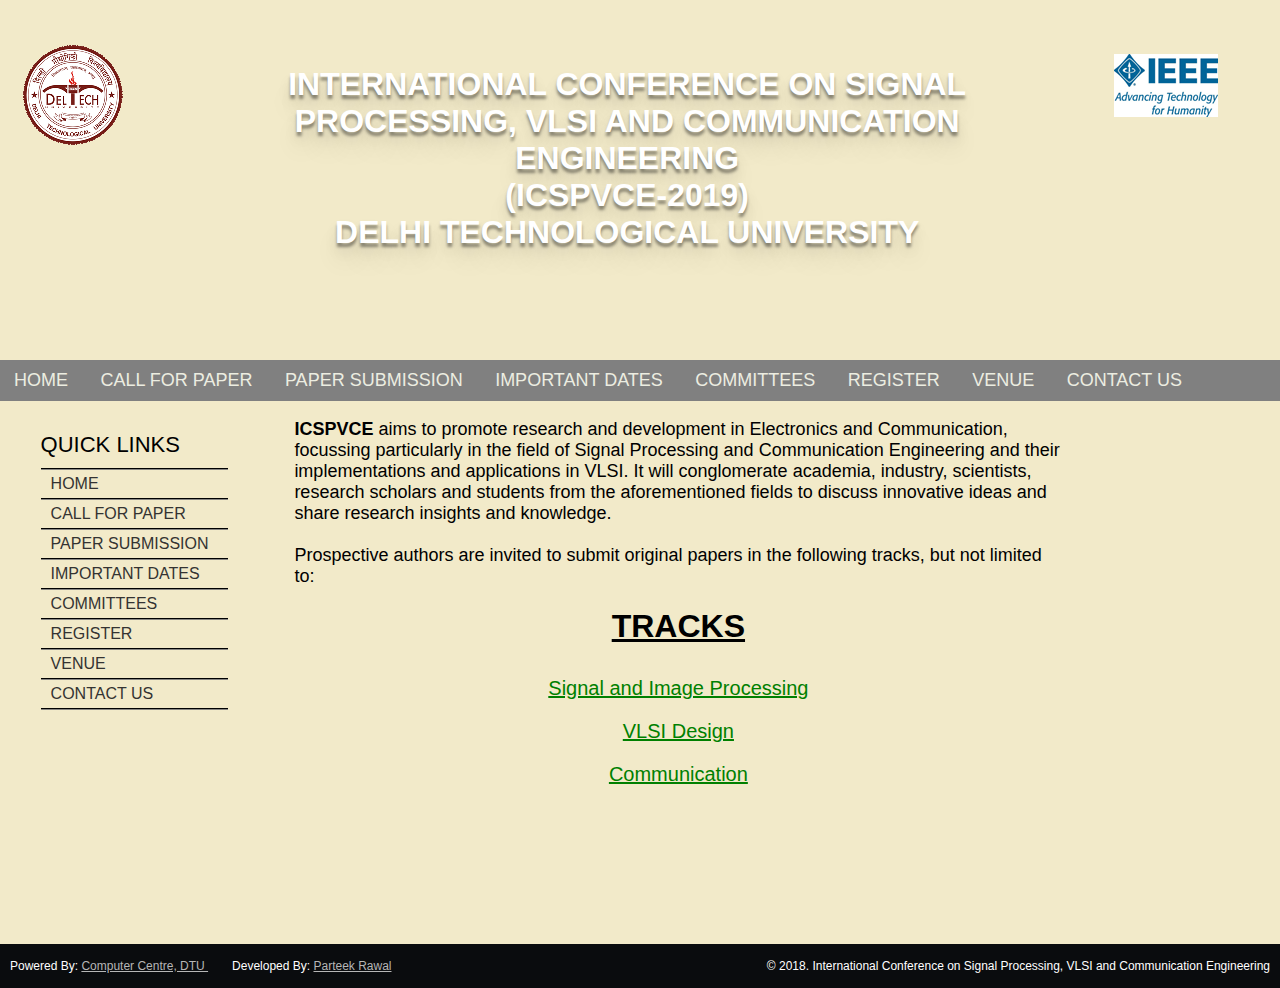
==== aor.html @ 35fae13a "Update aor.html" ====
<html>
<head>
    <title>ICSPVCE-2019</title>
    <meta name="description" content="This is the official website of ICSPVCE-2019">
    <meta name="keywords" content="ICSPVCE, ICSPVCE-2016, ICSPVCE-2019, ICIP, ICIP 2015, ICIP 2014, Indian International Conference on Information Processing, International Conference on Information Processing">
    <link href="css/style.css" rel="stylesheet" type="text/css">
        <!-- Latest compiled and minified CSS -->
    <!-- <link rel="stylesheet" href="https://maxcdn.bootstrapcdn.com/bootstrap/3.3.7/css/bootstrap.min.css"> -->

    <!-- jQuery library -->
    <!-- <script src="https://ajax.googleapis.com/ajax/libs/jquery/3.3.1/jquery.min.js"></script>
 -->
    <!-- Latest compiled JavaScript -->
    <!-- <script src="https://maxcdn.bootstrapcdn.com/bootstrap/3.3.7/js/bootstrap.min.js"></script> -->
</head>
<body>
    <ul class="slideshow">
        <li>
        <li>
        <li>
        <li>
        <li>
    </ul>
     <div class="banner">
        <div class="logodtu">
            <img src="images/dtulogoo.png">
        </div>
        <div class= "logoieee">
            <img src="images/ieeedelhilogo.png">
        </div>
        <div class="heading">
            
            <div id="heading">
                <h1 align="center">International Conference on Signal Processing, VLSI and Communication Engineering <br> (ICSPVCE-2019)<br>
    <!--
                <br>
                <br>
    -->
                <span align="center">DELHI TECHNOLOGICAL UNIVERSITY</span></h1>
    <!--                <h2 align="center">IEEE CONFERENCE NO. 37817</h2>-->
            </div>
        </div>
    </div>      
    <div class="page-in">
        <div class="navbar">
            <ul>
                <li><a href="index.html">HOME</a></li>
                <li><a href="aor.html">CALL FOR PAPER</a></li>
                <li><a href="apply.html">PAPER SUBMISSION</a></li>
                <li><a href="schedule.html">IMPORTANT DATES</a></li>
                <li><a href="committee.html">COMMITTEES</a></li>
                <li><a href="register.html">REGISTER</a></li>
                <li><a href="venue.html">VENUE</a></li> 
                <li><a href="help.html">CONTACT US</a></li>
            </ul>
        </div>    
        <div class= "container">
            <div class="quicklinks">
                <ul>
                    <li><h3>QUICK LINKS</h3></li>
                    <li><a href="index.html">HOME</a></li>
                    <li><a href="aor.html">CALL FOR PAPER</a></li>
                    <li><a href="apply.html">PAPER SUBMISSION</a></li>
                    <li><a href="schedule.html">IMPORTANT DATES</a></li>
                    <li><a href="committee.html">COMMITTEES</a></li>
                    <li><a href="register.html">REGISTER</a></li>
                    <li><a href="venue.html">VENUE</a></li>
                    
                    <li><a href="help.html">CONTACT US</a></li>
                </ul>
            </div>
            <div class="content">
                 <p style="font-size:18px"><b>ICSPVCE</b> aims to promote research and development in Electronics and Communication, focussing particularly in the field of Signal Processing and Communication Engineering and their implementations and applications in VLSI. It will conglomerate academia, industry, scientists, research scholars and students from the aforementioned fields to discuss innovative ideas and share research insights and knowledge.
                        <br>
                        <br>
                            Prospective authors are invited to submit original papers in the following tracks, but not limited to:

                        </p> <h1 align="center"><span><u>TRACKS</u></span></h2>
                        
                            <h2 align = "left">
                                <button aria-expanded="false" style = "float: left ">
                                    <u>Signal and Image Processing</u>
                                </button>
                            </h2>
                            <div hidden>
                                <ul class="list1">
                                    <li>Image acquisition and Medical Image processing</li><li>3-D and Surface Reconstruction</li>
                                    <li>3D and Stereo Imaging Application and Others</li><li>Applications (Biomedical, Bioinformatics, Genomic, Seismic, Radar, Sonar, Remote Sensing, Positioning, etc.)</li><li>Audio/Speech Processing and Coding</li><li>Content-based Image retrieval</li><li>Detection and Estimation of Signal Parameters</li><li>Digital and Mobile Signal Processing</li><li>Face Recognition</li><li>Image acquisition and Medical Image processing</li><li>Image coding and compression</li><li>Image segmentation</li><li>Motion Detection</li><li>Nonlinear Signals and Systems</li><li>Pattern Recognition and Analysis</li><li>Signal Identification</li><li>Signal Reconstruction</li><li>Spectral Analysis</li><li>Statistical and Optical Signal Processing</li><li>Time-Frequency Signal Analysis</li><li> Image-Based Modeling</li><li>Image and Video Retrieval</li><li>Internet Signal Processing</li><li>Knowledge Representation and High-Level Vision</li><li>Medical Image Analysis</li><li>Multidimensional Signal Processing</li><li>Multiple Filtering and Filter Banks</li><li>Object Detection, Recognition and Categorization</li><li>Pattern Recognition in New Modalities</li>
                                </ul><br>
                            </div>
                            <br>
                            <h2 align = "left">
                               
                                <button aria-expanded="false" style = "float: left">
                                   <u>VLSI Design</u>
                                </button>
                            </h2>
                                <div hidden>
                                    <ul class="list1">
                                    <li>System-Level Design Methodologies</li><li>Processor And Memory Design</li><li>On-Chip Communication Architectures </li><li>Networks-On-Chip, Performance Analysis</li><li>Logic And Physical Synthesis</li><li>Place And Route</li><li>Clock Tree Design</li><li>Physical Verification</li><li>Timing And Signal Integrity</li><li>Design Challenges For Advanced Technology Nodes</li><li>Design Of Analog, Mixed-Signal, And RF IP</li><li>Analog – Mixed Signal circuit</li><li>Low-Power Analog And RF Circuit</li><li>Deep Nanoscale CMOS Devices</li><li>Device Modeling And Simulation Design and Testing</li>
                                    </ul>
                                </div>        
                            <br>
                            <h2 align = "left">
                                
                                <button aria-expanded="false" style = "float: left ; margin-bottom: 20px;">

                                  <u>Communication</u>
                                </button>
                            </h2>
                                <div hidden>
                                <ul class="list1">
                                    <li>Space-Time, MIMO and Adaptive AntennasEvolutionary Algorithm</li><li>OFDM, CDMA and Spread Spectrum</li><li>Modulation, Coding and Diversity</li><li>Signal Processing for Wireless Communications</li><li>B3G/4G Systems, WiMAX, WLAN and WPAN</li><li>Channel Model and Characterization</li><li>Multi-Hop and Cooperative Communications</li><li>Interference Cancellation and MUD</li><li>Radio Resource Management and Allocation</li><li>Cognitive Radio and Software Defined Radio</li><li>Satellite and Space Communications</li><li>Multimedia Communications</li><li>Multiple Access Techniques</li><li>Optical Communications</li>
                                </ul>
                            </div>
            </div>
        </div>
        <div class="footer">
            <div class="credit">Powered By: <a href="http://www.dtu.ac.in/Web/Facilities/ComputerCentre/about/">Computer Centre, DTU </a> &emsp;&emsp;Developed By: <a href="https://github.com/prateekrawal"> Parteek Rawal </a></div>
            <div class="copyright">&copy; 2018. International Conference on Signal Processing, VLSI and Communication Engineering</div>
        </div>
    </div>   
            </div>
        </div>
    </body>
</html>


<!-- <html>

<head>
    <title>ICSPVCE-2019</title>
    <meta name="description" content="This is the official website of ICSPVCE-2019">
    <meta name="keywords" content="ICSPVCE, ICSPVCE-2016, ICSPVCE-2019, ICIP, ICIP 2015, ICIP 2014, Indian International Conference on Information Processing, International Conference on Information Processing">
    <link href="css/style.css" rel="stylesheet" type="text/css">
</head>
<body>
    <ul class="slideshow">
        <li>
        <li>
        <li>
        <li>
        <li>
    </ul>
    <div class="page-in">
        <div class="page">
            <div class="heading">
                <h1 align="center">International Conference on Signal Processing, VLSI and Communication Engineering <br> (ICSPVCE-2019)   </h1>
                <h1 align="center">DELHI TECHNOLOGICAL UNIVERSITY</h1><br>
<        <h2 align="center">IEEE CONFERENCE NO. 37817</h2>
            </div>
            <div class="header-bottom"></div>
            <div class="topmenu">
                <ul>
                    <li style="background: transparent none repeat scroll 0% 50%; -moz-background-clip: initial; -moz-background-origin: initial; -moz-background-inline-policy: initial;"><a href="index.html"><span>HOME</span></a></li>  <!--<li><a href="venue.html"><span>Venue</span></a></li>
                    <li><a href="aor.html"><span>CALL FOR PAPER</span></a></li>
                    <li><a href="apply.html"><span>PAPER SUBMISSION</span></a></li>
                    <li><a href="schedule.html"><span>IMPORTANT DATES</span></a></li> <li><a href="committee.html"><span>COMMITTEES</span></a></li>
                    <li><a href="register.html"><span>REGISTER</span></a></li>
                    <li><a href="venue.html"><span>VENUE</span></a></li> 
                </ul>
            </div>
                <div class="content"><marquee><h3 style="color:red">Deadline for full paper submission has been extended upto 30th April 2016.</h3></marquee>--<br><br>
                    <div class="content-left">
                        <p style="font-size:18px"><b>ICSPVCE</b> aims to promote research and development in Electronics and Communication, focussing particularly in the field of Signal Processing and Communication Engineering and their implementations and applications in VLSI. It will conglomerate academia, industry, scientists, research scholars and students from the aforementioned fields to discuss innovative ideas and share research insights and knowledge.
                        <br>
                        <br>
                            Prospective authors are invited to submit original papers in the following tracks, but not limited to:

                        </p> <-<h1 align="center"><span><u>AREAS OF RESEARCH</u></span></h2><br>--
                        
                            <h2 align = "left">
                                <u>Signal and Image Processing</u>
                                <button aria-expanded="false" style = "float: right">

                                  <svg width="20" height="10" viewBox="-2.5 -5 75 60" preserveAspectRatio="none">
                                  <path d="M0,0 l35,50 l35,-50" fill="none" stroke="black" stroke-linecap="round" stroke-width="5" />
                                </svg>
                                </button>
                            </h2>
                            <div hidden>
                                <ul class="list1">
                                    <li>Image acquisition and Medical Image processing</li><li>3-D and Surface Reconstruction</li>
                                    <li>3D and Stereo Imaging Application and Others</li><li>Applications (Biomedical, Bioinformatics, Genomic, Seismic, Radar, Sonar, Remote Sensing, Positioning, etc.)</li><li>Audio/Speech Processing and Coding</li><li>Content-based Image retrieval</li><li>Detection and Estimation of Signal Parameters</li><li>Digital and Mobile Signal Processing</li><li>Face Recognition</li><li>Image acquisition and Medical Image processing</li><li>Image coding and compression</li><li>Image segmentation</li><li>Motion Detection</li><li>Nonlinear Signals and Systems</li><li>Pattern Recognition and Analysis</li><li>Signal Identification</li><li>Signal Reconstruction</li><li>Spectral Analysis</li><li>Statistical and Optical Signal Processing</li><li>Time-Frequency Signal Analysis</li><li> Image-Based Modeling</li><li>Image and Video Retrieval</li><li>Internet Signal Processing</li><li>Knowledge Representation and High-Level Vision</li><li>Medical Image Analysis</li><li>Multidimensional Signal Processing</li><li>Multiple Filtering and Filter Banks</li><li>Object Detection, Recognition and Categorization</li><li>Pattern Recognition in New Modalities</li>
                                </ul><br>
                            </div>
                            <br>
                            <h2 align = "left">
                                <u>VLSI Design</u>
                                <button aria-expanded="false" style = "float: right">
                                  <svg width="20" height="10" viewBox="-2.5 -5 75 60" preserveAspectRatio="none">
                                  <path d="M0,0 l35,50 l35,-50" fill="none" stroke="black" stroke-linecap="round" stroke-width="5" />
                                </svg> 
                                </button>
                            </h2>
                                <div hidden>
                                    <ul class="list1">
        <!-- Mirrored from dtu.ac.in/iicip-2016/aor.html by HTTrack Website Copier/3.x [XR&CO'2014], Thu, 08 Feb 2019 04:27:33 GMT --
                                    <li>System-Level Design Methodologies</li><li>Processor And Memory Design</li><li>On-Chip Communication Architectures </li><li>Networks-On-Chip, Performance Analysis</li><li>Logic And Physical Synthesis</li><li>Place And Route</li><li>Clock Tree Design</li><li>Physical Verification</li><li>Timing And Signal Integrity</li><li>Design Challenges For Advanced Technology Nodes</li><li>Design Of Analog, Mixed-Signal, And RF IP</li><li>Analog – Mixed Signal circuit</li><li>Low-Power Analog And RF Circuit</li><li>Memory Design, Circuit</li><li>Deep Nanoscale CMOS Devices</li><li>Device Modeling And Simulation</li><li>Design and Testing</li>
                                    </ul>
                                </div>        
                            <br>
                            <h2 align = "left">
                                <u>Communication</u>
                                <button aria-expanded="false" style = "float: right">

                                  <svg width="20" height="10" viewBox="-2.5 -5 75 60" preserveAspectRatio="none">
                                  <path d="M0,0 l35,50 l35,-50" fill="none" stroke="black" stroke-linecap="round" stroke-width="5" />
                                </svg>
                                </button>
                            </h2>
                                <div hidden>
                                <ul class="list1">
                                    <li>Space-Time, MIMO and Adaptive AntennasEvolutionary Algorithm</li><li>OFDM, CDMA and Spread Spectrum</li><li>Modulation, Coding and Diversity</li><li>Signal Processing for Wireless Communications</li><li>B3G/4G Systems, WiMAX, WLAN and WPAN</li><li>Channel Model and Characterization</li><li>Multi-Hop and Cooperative Communications</li><li>Interference Cancellation and MUD</li><li>Radio Resource Management and Allocation</li><li>Cognitive Radio and Software Defined Radio</li><li>Satellite and Space Communications</li><li>Multimedia Communications</li><li>Multiple Access Techniques</li><li>Optical Communications</li>
                                </ul>
                            </div>
                    </div>
                    <div class="content-right">
                    <br>
                    <h1 align="center">Venue</h1>
                    <p align="center"><img src="images/dtu.jpg"></p>
                    <p align="center"><b>Delhi Technological University</b><br><b>Shahbad Daulatpur,Bawana Road,Delhi-110042</b></p><br>
                    <h1 align="center">Technical Sponsor</h1>
                    <p align="center"><img src="images/ieee.png"></p>
                    <p align="center"><b>IEEE Delhi Section</b><br><b>SUBJECT TO APPROVAL</b></p>
                </div>                
                <div class="footer">
                    <ul>
                        <li style="border-left: none">
                            <a href="index.html">Home</a>
                        </li>
                        <li>
                            <a href="schedule.html">Important Dates</a>
                        </li>
                        <li>
                            <a href="organize.html">Organizing Entity</a>
                        </li>
                        <li><a href="help.html">Help</a>
                        </li>
                    </ul>
                </div>
            </div>
        </div>
    </div>
    </body>
</html> -->
    
<script>
    (function() {
  const headings = document.querySelectorAll('h2');
  
  Array.prototype.forEach.call(headings, h => {
    let btn = h.querySelector('button');
    let target = h.nextElementSibling;
    
    btn.onclick = () => {
      let expanded = btn.getAttribute('aria-expanded') === 'true';
      
      btn.setAttribute('aria-expanded', !expanded);
      target.hidden = expanded;  
    }
  });
})()
</script>
---- css/style.css ----
/*body {
	font-family: Arial, sans-serif;
	font-size: 12px;
	color: #545454;
	margin: 0px;
}*/
 
table
{
	margin-top: 5%;
}
table.greyGridTable {
  border: 2px solid #FFFFFF;
  width: 100%;
  text-align: center;
  border-collapse: collapse;
  
}
table.greyGridTable td, table.greyGridTable th {
  font-size: 100%;
  border: 1px solid #FFFFFF;
  padding: 3px 4px;
}
table.greyGridTable tbody td {
 font-size: 13px;
}
table.greyGridTable td:nth-child(even) {
  background: #EBEBEB;
}
table.greyGridTable thead {
  background: #FFFFFF;
  border-bottom: 4px solid #333333;
}
table.greyGridTable thead th {
  font-size: 125%;
  font-weight: bold;
  color: #333333;
  text-align: center;
  border-left: 2px solid #333333;
}
table.greyGridTable thead th:first-child {
  border-left: none;
}

table.greyGridTable tfoot {
  font-size: 14px;
  font-weight: bold;
  color: #333333;
  border-top: 4px solid #333333;
}
table.greyGridTable tfoot td {
  font-size: 14px;
}

body{
	margin:0px;
	background-color: #f2eac9;
	font-family:"Helvetica", Helvetica, sans-serif;
}

.logodtu
{
	display: block;
	position: absolute;
	top :5%;
	left: 1.8%;
}
.logoieee
{
	display: block;
	position: absolute;
	top :6%;
	left: 87%;
}
.page-in .navbar ul
{
  margin: 0;
  width:100%;
  padding: 0;
  overflow: hidden;
  list-style-type: none;
  background-color:#808080;
  
  z-index: 1	
}
.page-in .navbar ul li
{
	float:center;
	display: inline-flex;
	margin:none;
	list-style: none;
	
}
.page-in .navbar ul li a:hover
{
	background-color: #5b5b5b;
	text-decoration: none;
}
.page-in .navbar ul li a
{
	display: block;
	font-size: 18px;
	font-weight: lighter;
	text-align: center;
	padding: 10px 14px;
	margin:0px 0px;
	color: #ecede1;
	font-family: "Helvetica", Helvetica, sans-serif;
	text-decoration: none;
}
.page-in {
	position: absolute;
	left:0%;
	top:40%;
	width: 100%;
}
.container
{
	display:inline-flex;
	width:100%;
	margin-bottom: 10%; 
}
.content
{
	margin-left: 4%;
	margin-right: 4%;
	float: left;
	text-align: left;
	width:60%;
}
.content .title {
	font-family: Arial, sans-serif;
	font-size: 24px;
	font-weight: normal;
	color: #000000;
	margin-bottom: 30px;
}
.title span {
	color: #33cc00;
}
.news
{
	float:left;
	width:17%;
	margin-top: 2%;
	padding-left: 2%;
	padding-right: 3%;

}
.news h3
{
	margin:0px 15px 10px 0px;
	font-weight: lighter;
	text-align: left;
	font-size: 22px;
}
.news ul
{
   margin:0px;
  padding: 0;
  overflow: hidden;
  list-style-type: none;
  font-weight: lighter;
  z-index: 1
}
.news ul li
{
	text-align: left;
	display:block;
	border-color: #343332;
	padding: 5px 10px 5px 10px;
	border-style:groove;
	color:#343332;
	border-width:0px 0px 2px 0px;
}
.quicklinks
{
	float:left;
	width: 17%;
	margin-top: 2%;
	padding-left:2%;

}
.quicklinks ul
{
  margin:5px 15px 0px 15px;
  padding: 0;
  overflow: hidden;
  list-style-type: none;
  font-weight: lighter;
  z-index: 1
}
.quicklinks ul li
{
	text-align: left;
	display:block;
	border-color: #343332;
	border-style:groove;
	border-width:0px 0px 2px 0px;
	

}
.quicklinks ul li h3
{
	margin:0px 15px 10px 0px;
	font-weight: lighter;
	text-align: left;
	font-size: 22px;
}
.quicklinks ul li a
{
	text-decoration: none;
	font-weight: lighter;
	text-align: left;

	display: block;
	color:#343332;
	padding: 5px 10px;
	
}
.quicklinks ul li a:hover
{
	color:white;
	background-color: #c9b376;
	border-radius: 12px 12px 12px 12px;
}


.heading {
	text-align: justify;
	
}
.heading h1, h2 {
	
	text-shadow: 0px 4px 3px rgba(0, 0, 0, 0.4),
			 0px 8px 13px rgba(0, 0, 0, 0.1),
			 0px 18px 23px rgba(0, 0, 0, 0.1);
}
.heading h1 {
	position: absolute;
	left:14%;
	top:5%;
	max-width: 70%;
	font-family: "Helvetica", Helvetica, sans-serif;
	color: #fff;
	margin-left: 00px;
	text-align: centre;
    text-transform: uppercase;
}
.heading h2 {
	font-family: "Times New Roman", Times, sans-serif;
	color: #fff;
	margin-left: 00px;
	margin-top:-10px;
	margin-bottom:4px;
}

.slideshow { 

  position: absolute;
  top:0;
  left: 0;
  width: 100%;	
  height: 40%;
  z-index: 0;
  list-style: none;
  padding: 0;
  margin: 0;
/*  padding: 20px;*/
    
}

.slideshow li { 

  width: 100%;
  height: 100%;
  position: absolute;
  top:0;
  margin: 0;
  padding: 0;
  left:0;
  background-position: 50% 20%;	
  background-size: cover;
  background-repeat: no-repeat;	
  float: left;
  opacity: 0;
  z-index: 0;
  animation: imageAnimation 50s linear infinite; 

}

.footer
{
	font-size: 12px;
	color: white;
	padding: 15px 10px;
	text-decoration:none;
	background-color: #0A0C0E;
	display: flex;
	justify-content: space-between;
}
.footer a
{
	color:#b6b6b6;
	text-decoration: underline;
}
.footer copyright
{
	float : right;
}
.footer credit
{
	float:left;
}


.slideshow li:nth-child(1) { 

  background-image: url(../images/oat.jpg) 

}

.slideshow li:nth-child(2) { 

  background-image: url(../images/hawaMahal.jpg);

  animation-delay: 10s; 

}

.slideshow li:nth-child(3) { 

  background-image: url(../images/indiaGate.jpg);

  animation-delay: 20s; 

}

.slideshow li:nth-child(4) { 

  background-image: url(../images/tajMahal.jpg);

  animation-delay: 30s; 

}

.slideshow li:nth-child(5) { 

  background-image: url(../images/lotusTemple.png);

  animation-delay: 40s; 

}
button
{
	width: 100%;
	float: left;
    font-size: 20px;
    display: block;
    background: inherit;
    border: none;
    color: green;
    padding: 10px 10px 10px 10px;
}



@keyframes imageAnimation { 

  0% { 

    opacity: 0; 

    animation-timing-function: ease-in;

  }

  10% {

    opacity: 1;

    animation-timing-function: ease-out;

  }

  20% {

    opacity: 1;

  }

  30% {

    opacity: 0;   

  }

}


@media only screen and (max-width: 768px)
{
	.slideshow
	{
		position: absolute;
  top:0;
  left: 0;
  width: 100%;	
  height: 30%;
  z-index: 0;
  list-style: none;
  padding: 0;
  margin: 0;

	}
	.slideshow li { 

  width: 100%;
  height: 100%;
  position: absolute;
  top:0;
  margin: 0;
  padding: 0;
  left:0;
  background-position: 50% 20%;	
  background-size: cover;
  background-repeat: no-repeat;	
  float: left;
  opacity: 0;
  z-index: 0;
  animation: imageAnimation 50s linear infinite; 

	}
	.page-in .navbar ul li a
	{
		display: block;
	font-size: 16px;
	font-weight: lighter;
	text-align: center;
	padding: 14px 10px;
	margin:0px 0px;
	color: #ecede1;
	font-family: "Helvetica", Helvetica, sans-serif;
	text-decoration: none;
	}	
	.page-in .navbar ul
	{
	  margin: 0;
	  width:100%;
	  padding: 0;
	  overflow: hidden;
	  list-style-type: none;
	  background-color:#808080;
	  
	  z-index: 1	
	}
.page-in .navbar ul li
{
	float:center;
	margin:none;
	list-style: none;
	
}
};










/*.topmenu {
	background-image: url(../images/topmenu.jpg);
	background-repeat: no-repeat;
	background-position: left top;
	width: 100%;
	height: 74px;
	float: left;
	position: relative;
}
.topmenu ul {
	display: block;
	justify-content: space-around;
	height: 74px;
	margin-left: 10px;
	list-style-type: none;
}
.topmenu ul li {
	height: 74px;
	float: left;
	padding-right: 0px;
	padding-left: 0px;
}
.topmenu ul li a {
	font-family: Arial, sans-serif;
	font-size: 17px;
	line-height: 74px;
	color: #e6e8fa;
	text-decoration: none;
	height: 74px;
	float: left;
	padding-left: 4px;
}
.topmenu ul li a span {
	display: block;
	height: 74px;
	float: left;
	padding-right: 20px;
	cursor: pointer;
}
.topmenu ul li a:hover {
	background-image: url(../images/menu-hover1.jpg);
	background-repeat: no-repeat;
	background-position: left top;
}
.topmenu ul li a:hover span {
	background-image: url(../images/menu-hover2.jpg);
	background-repeat: no-repeat;
	background-position: right top;
}
.content {
	background-color: #ffffff;
	width: 100%;
	float: left;
	z-index: 2;
	padding: 30px 24px 0px 24px;
}
.content-left {
	background-image: url(../images/vline.jpg);
	background-repeat: repeat-y;
	text-align: justify;
	background-position: right top;
	width: 60%;
	float: left;
	padding-right: 21px;
	font-size: 14px;
}
.title {
	font-family: Arial, sans-serif;
	font-size: 24px;
	font-weight: normal;
	color: #000000;
	margin-bottom: 30px;
}
.title span {
	color: #33cc00;
}
ul.list1 {
	margin-top: 5px;
	margin-left: 25px;
	list-style-image: url(../images/bullet.jpg);
}
ul.list1 li {
	padding-top: 3px;
	padding-bottom: 3px;
}
.content-right {
	width: 310px;
	float: right;
}
.footer {
	line-height: 69px;
	background-image: url(../images/footer.jpg);
	background-repeat: no-repeat;
	background-position: left top;
	width: 100%;
	height: 69px;
	float: left;
	padding: 15px 40px 20px 10px;
    display: inline-block;
}
.footer p {
	font-size: 11px;
	color: #FFFFFF;
	float: left;
}
.footer a {
	font-size: 11px;
	color: #FFFFFF;
	text-decoration: none;
}
.footer ul {
	float: right;
}
.footer ul li {
	display: inline;
	padding-right: 10px;
	padding-left: 10px;
	border-left-width: 1px;
	border-left-style: solid;
	border-left-color: #FFFFFF;
}
.footer li a{
	font-size: 14px;
}
.footer ul li a:hover {
	text-decoration: underline;
}
*/
---- css/style.css ----
/*body {
	font-family: Arial, sans-serif;
	font-size: 12px;
	color: #545454;
	margin: 0px;
}*/
 
table
{
	margin-top: 5%;
}
table.greyGridTable {
  border: 2px solid #FFFFFF;
  width: 100%;
  text-align: center;
  border-collapse: collapse;
  
}
table.greyGridTable td, table.greyGridTable th {
  font-size: 100%;
  border: 1px solid #FFFFFF;
  padding: 3px 4px;
}
table.greyGridTable tbody td {
 font-size: 13px;
}
table.greyGridTable td:nth-child(even) {
  background: #EBEBEB;
}
table.greyGridTable thead {
  background: #FFFFFF;
  border-bottom: 4px solid #333333;
}
table.greyGridTable thead th {
  font-size: 125%;
  font-weight: bold;
  color: #333333;
  text-align: center;
  border-left: 2px solid #333333;
}
table.greyGridTable thead th:first-child {
  border-left: none;
}

table.greyGridTable tfoot {
  font-size: 14px;
  font-weight: bold;
  color: #333333;
  border-top: 4px solid #333333;
}
table.greyGridTable tfoot td {
  font-size: 14px;
}

body{
	margin:0px;
	background-color: #f2eac9;
	font-family:"Helvetica", Helvetica, sans-serif;
}

.logodtu
{
	display: block;
	position: absolute;
	top :5%;
	left: 1.8%;
}
.logoieee
{
	display: block;
	position: absolute;
	top :6%;
	left: 87%;
}
.page-in .navbar ul
{
  margin: 0;
  width:100%;
  padding: 0;
  overflow: hidden;
  list-style-type: none;
  background-color:#808080;
  
  z-index: 1	
}
.page-in .navbar ul li
{
	float:center;
	display: inline-flex;
	margin:none;
	list-style: none;
	
}
.page-in .navbar ul li a:hover
{
	background-color: #5b5b5b;
	text-decoration: none;
}
.page-in .navbar ul li a
{
	display: block;
	font-size: 18px;
	font-weight: lighter;
	text-align: center;
	padding: 10px 14px;
	margin:0px 0px;
	color: #ecede1;
	font-family: "Helvetica", Helvetica, sans-serif;
	text-decoration: none;
}
.page-in {
	position: absolute;
	left:0%;
	top:40%;
	width: 100%;
}
.container
{
	display:inline-flex;
	width:100%;
	margin-bottom: 10%; 
}
.content
{
	margin-left: 4%;
	margin-right: 4%;
	float: left;
	text-align: left;
	width:60%;
}
.content .title {
	font-family: Arial, sans-serif;
	font-size: 24px;
	font-weight: normal;
	color: #000000;
	margin-bottom: 30px;
}
.title span {
	color: #33cc00;
}
.news
{
	float:left;
	width:17%;
	margin-top: 2%;
	padding-left: 2%;
	padding-right: 3%;

}
.news h3
{
	margin:0px 15px 10px 0px;
	font-weight: lighter;
	text-align: left;
	font-size: 22px;
}
.news ul
{
   margin:0px;
  padding: 0;
  overflow: hidden;
  list-style-type: none;
  font-weight: lighter;
  z-index: 1
}
.news ul li
{
	text-align: left;
	display:block;
	border-color: #343332;
	padding: 5px 10px 5px 10px;
	border-style:groove;
	color:#343332;
	border-width:0px 0px 2px 0px;
}
.quicklinks
{
	float:left;
	width: 17%;
	margin-top: 2%;
	padding-left:2%;

}
.quicklinks ul
{
  margin:5px 15px 0px 15px;
  padding: 0;
  overflow: hidden;
  list-style-type: none;
  font-weight: lighter;
  z-index: 1
}
.quicklinks ul li
{
	text-align: left;
	display:block;
	border-color: #343332;
	border-style:groove;
	border-width:0px 0px 2px 0px;
	

}
.quicklinks ul li h3
{
	margin:0px 15px 10px 0px;
	font-weight: lighter;
	text-align: left;
	font-size: 22px;
}
.quicklinks ul li a
{
	text-decoration: none;
	font-weight: lighter;
	text-align: left;

	display: block;
	color:#343332;
	padding: 5px 10px;
	
}
.quicklinks ul li a:hover
{
	color:white;
	background-color: #c9b376;
	border-radius: 12px 12px 12px 12px;
}


.heading {
	text-align: justify;
	
}
.heading h1, h2 {
	
	text-shadow: 0px 4px 3px rgba(0, 0, 0, 0.4),
			 0px 8px 13px rgba(0, 0, 0, 0.1),
			 0px 18px 23px rgba(0, 0, 0, 0.1);
}
.heading h1 {
	position: absolute;
	left:14%;
	top:5%;
	max-width: 70%;
	font-family: "Helvetica", Helvetica, sans-serif;
	color: #fff;
	margin-left: 00px;
	text-align: centre;
    text-transform: uppercase;
}
.heading h2 {
	font-family: "Times New Roman", Times, sans-serif;
	color: #fff;
	margin-left: 00px;
	margin-top:-10px;
	margin-bottom:4px;
}

.slideshow { 

  position: absolute;
  top:0;
  left: 0;
  width: 100%;	
  height: 40%;
  z-index: 0;
  list-style: none;
  padding: 0;
  margin: 0;
/*  padding: 20px;*/
    
}

.slideshow li { 

  width: 100%;
  height: 100%;
  position: absolute;
  top:0;
  margin: 0;
  padding: 0;
  left:0;
  background-position: 50% 20%;	
  background-size: cover;
  background-repeat: no-repeat;	
  float: left;
  opacity: 0;
  z-index: 0;
  animation: imageAnimation 50s linear infinite; 

}

.footer
{
	font-size: 12px;
	color: white;
	padding: 15px 10px;
	text-decoration:none;
	background-color: #0A0C0E;
	display: flex;
	justify-content: space-between;
}
.footer a
{
	color:#b6b6b6;
	text-decoration: underline;
}
.footer copyright
{
	float : right;
}
.footer credit
{
	float:left;
}


.slideshow li:nth-child(1) { 

  background-image: url(../images/oat.jpg) 

}

.slideshow li:nth-child(2) { 

  background-image: url(../images/hawaMahal.jpg);

  animation-delay: 10s; 

}

.slideshow li:nth-child(3) { 

  background-image: url(../images/indiaGate.jpg);

  animation-delay: 20s; 

}

.slideshow li:nth-child(4) { 

  background-image: url(../images/tajMahal.jpg);

  animation-delay: 30s; 

}

.slideshow li:nth-child(5) { 

  background-image: url(../images/lotusTemple.png);

  animation-delay: 40s; 

}
button
{
	width: 100%;
	float: left;
    font-size: 20px;
    display: block;
    background: inherit;
    border: none;
    color: green;
    padding: 10px 10px 10px 10px;
}



@keyframes imageAnimation { 

  0% { 

    opacity: 0; 

    animation-timing-function: ease-in;

  }

  10% {

    opacity: 1;

    animation-timing-function: ease-out;

  }

  20% {

    opacity: 1;

  }

  30% {

    opacity: 0;   

  }

}


@media only screen and (max-width: 768px)
{
	.slideshow
	{
		position: absolute;
  top:0;
  left: 0;
  width: 100%;	
  height: 30%;
  z-index: 0;
  list-style: none;
  padding: 0;
  margin: 0;

	}
	.slideshow li { 

  width: 100%;
  height: 100%;
  position: absolute;
  top:0;
  margin: 0;
  padding: 0;
  left:0;
  background-position: 50% 20%;	
  background-size: cover;
  background-repeat: no-repeat;	
  float: left;
  opacity: 0;
  z-index: 0;
  animation: imageAnimation 50s linear infinite; 

	}
	.page-in .navbar ul li a
	{
		display: block;
	font-size: 16px;
	font-weight: lighter;
	text-align: center;
	padding: 14px 10px;
	margin:0px 0px;
	color: #ecede1;
	font-family: "Helvetica", Helvetica, sans-serif;
	text-decoration: none;
	}	
	.page-in .navbar ul
	{
	  margin: 0;
	  width:100%;
	  padding: 0;
	  overflow: hidden;
	  list-style-type: none;
	  background-color:#808080;
	  
	  z-index: 1	
	}
.page-in .navbar ul li
{
	float:center;
	margin:none;
	list-style: none;
	
}
};










/*.topmenu {
	background-image: url(../images/topmenu.jpg);
	background-repeat: no-repeat;
	background-position: left top;
	width: 100%;
	height: 74px;
	float: left;
	position: relative;
}
.topmenu ul {
	display: block;
	justify-content: space-around;
	height: 74px;
	margin-left: 10px;
	list-style-type: none;
}
.topmenu ul li {
	height: 74px;
	float: left;
	padding-right: 0px;
	padding-left: 0px;
}
.topmenu ul li a {
	font-family: Arial, sans-serif;
	font-size: 17px;
	line-height: 74px;
	color: #e6e8fa;
	text-decoration: none;
	height: 74px;
	float: left;
	padding-left: 4px;
}
.topmenu ul li a span {
	display: block;
	height: 74px;
	float: left;
	padding-right: 20px;
	cursor: pointer;
}
.topmenu ul li a:hover {
	background-image: url(../images/menu-hover1.jpg);
	background-repeat: no-repeat;
	background-position: left top;
}
.topmenu ul li a:hover span {
	background-image: url(../images/menu-hover2.jpg);
	background-repeat: no-repeat;
	background-position: right top;
}
.content {
	background-color: #ffffff;
	width: 100%;
	float: left;
	z-index: 2;
	padding: 30px 24px 0px 24px;
}
.content-left {
	background-image: url(../images/vline.jpg);
	background-repeat: repeat-y;
	text-align: justify;
	background-position: right top;
	width: 60%;
	float: left;
	padding-right: 21px;
	font-size: 14px;
}
.title {
	font-family: Arial, sans-serif;
	font-size: 24px;
	font-weight: normal;
	color: #000000;
	margin-bottom: 30px;
}
.title span {
	color: #33cc00;
}
ul.list1 {
	margin-top: 5px;
	margin-left: 25px;
	list-style-image: url(../images/bullet.jpg);
}
ul.list1 li {
	padding-top: 3px;
	padding-bottom: 3px;
}
.content-right {
	width: 310px;
	float: right;
}
.footer {
	line-height: 69px;
	background-image: url(../images/footer.jpg);
	background-repeat: no-repeat;
	background-position: left top;
	width: 100%;
	height: 69px;
	float: left;
	padding: 15px 40px 20px 10px;
    display: inline-block;
}
.footer p {
	font-size: 11px;
	color: #FFFFFF;
	float: left;
}
.footer a {
	font-size: 11px;
	color: #FFFFFF;
	text-decoration: none;
}
.footer ul {
	float: right;
}
.footer ul li {
	display: inline;
	padding-right: 10px;
	padding-left: 10px;
	border-left-width: 1px;
	border-left-style: solid;
	border-left-color: #FFFFFF;
}
.footer li a{
	font-size: 14px;
}
.footer ul li a:hover {
	text-decoration: underline;
}
*/
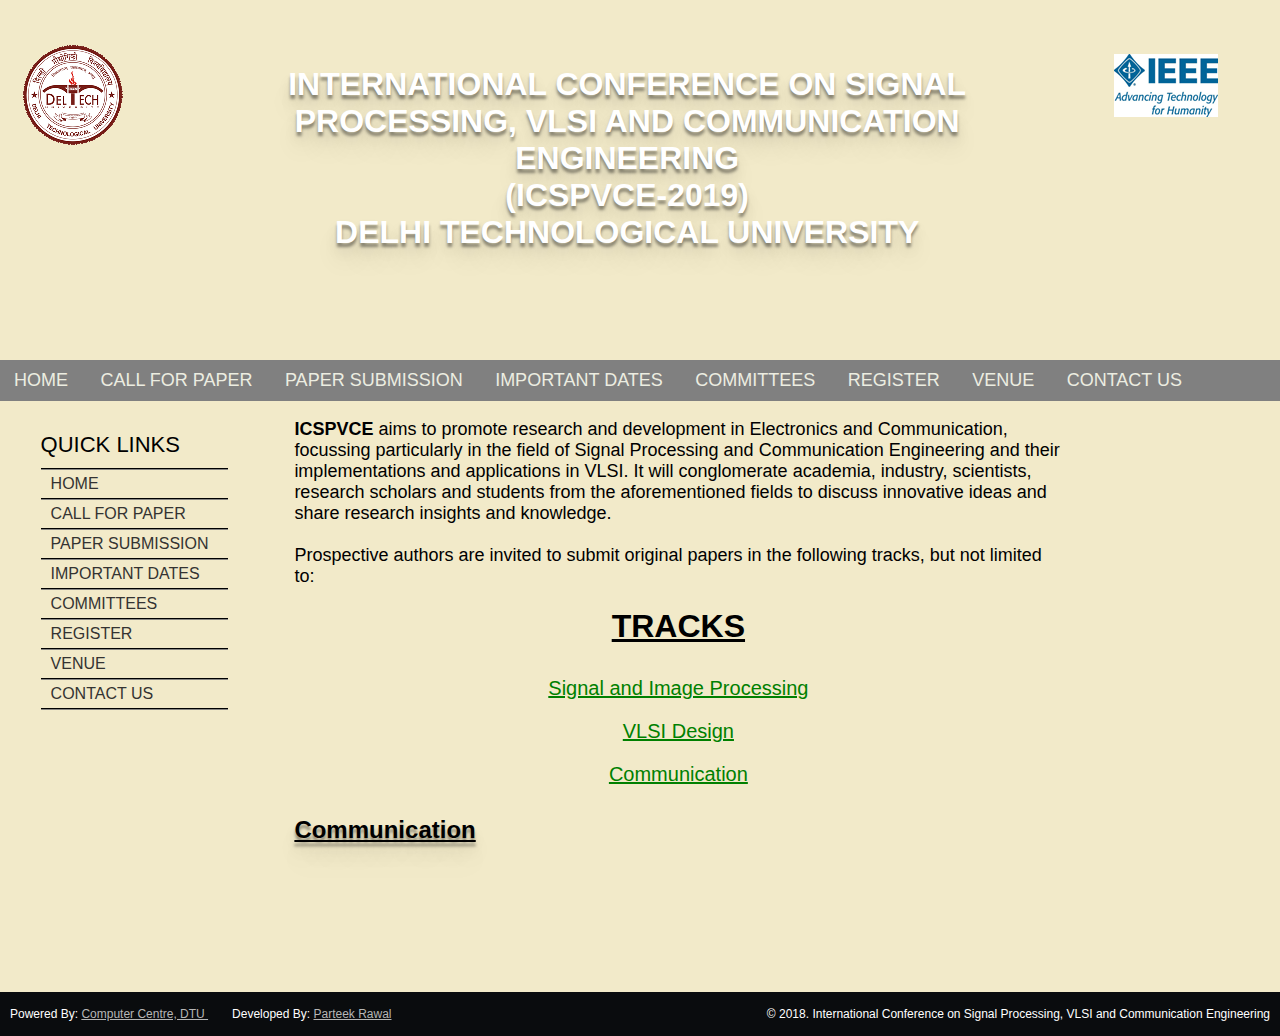
==== commit 8dc30f69: "Update aor.html" ====
--- a/aor.html
+++ b/aor.html
@@ -85,7 +85,7 @@
                             <div hidden>
                                 <ul class="list1">
                                     <li>Image acquisition and Medical Image processing</li><li>3-D and Surface Reconstruction</li>
-                                    <li>3D and Stereo Imaging Application and Others</li><li>Applications (Biomedical, Bioinformatics, Genomic, Seismic, Radar, Sonar, Remote Sensing, Positioning, etc.)</li><li>Audio/Speech Processing and Coding</li><li>Content-based Image retrieval</li><li>Detection and Estimation of Signal Parameters</li><li>Digital and Mobile Signal Processing</li><li>Face Recognition</li><li>Image acquisition and Medical Image processing</li><li>Image coding and compression</li><li>Image segmentation</li><li>Motion Detection</li><li>Nonlinear Signals and Systems</li><li>Pattern Recognition and Analysis</li><li>Signal Identification</li><li>Signal Reconstruction</li><li>Spectral Analysis</li><li>Statistical and Optical Signal Processing</li><li>Time-Frequency Signal Analysis</li><li> Image-Based Modeling</li><li>Image and Video Retrieval</li><li>Internet Signal Processing</li><li>Knowledge Representation and High-Level Vision</li><li>Medical Image Analysis</li><li>Multidimensional Signal Processing</li><li>Multiple Filtering and Filter Banks</li><li>Object Detection, Recognition and Categorization</li><li>Pattern Recognition in New Modalities</li>
+                                    <li>3D and Stereo Imaging Application and Others</li><li>Applications (Biomedical, Bioinformatics, Genomic, Seismic, Radar, Sonar, Remote Sensing, Positioning, etc.)</li><li>Audio/Speech Processing and Coding</li><li>Content-based Image retrieval</li><li>Detection and Estimation of Signal Parameters</li><li>Digital and Mobile Signal Processing</li><li>Face Recognition</li><li>Image coding and compression</li><li>Image segmentation</li><li>Motion Detection</li><li>Nonlinear Signals and Systems</li><li>Pattern Recognition and Analysis</li><li>Signal Identification</li><li>Signal Reconstruction</li><li>Spectral Analysis</li><li>Statistical and Optical Signal Processing</li><li>Time-Frequency Signal Analysis</li><li> Image-Based Modeling</li><li>Image and Video Retrieval</li><li>Internet Signal Processing</li><li>Knowledge Representation and High-Level Vision</li><li>Medical Image Analysis</li><li>Multidimensional Signal Processing</li><li>Multiple Filtering and Filter Banks</li><li>Object Detection, Recognition and Categorization</li><li>Pattern Recognition in New Modalities</li>
                                 </ul><br>
                             </div>
                             <br>
@@ -110,9 +110,13 @@
                             </h2>
                                 <div hidden>
                                 <ul class="list1">
-                                    <li>Space-Time, MIMO and Adaptive AntennasEvolutionary Algorithm</li><li>OFDM, CDMA and Spread Spectrum</li><li>Modulation, Coding and Diversity</li><li>Signal Processing for Wireless Communications</li><li>B3G/4G Systems, WiMAX, WLAN and WPAN</li><li>Channel Model and Characterization</li><li>Multi-Hop and Cooperative Communications</li><li>Interference Cancellation and MUD</li><li>Radio Resource Management and Allocation</li><li>Cognitive Radio and Software Defined Radio</li><li>Satellite and Space Communications</li><li>Multimedia Communications</li><li>Multiple Access Techniques</li><li>Optical Communications</li>
+                                    <li>Space-Time, MIMO and Adaptive Antennas</li><li>Patch Antennas and Arrays</li><li>OFDM, CDMA and Spread Spectrum</li><li>Modulation, Coding and Diversity</li><li>Signal Processing for Wireless Communications</li><li>5G Communication Systems, WiMAX, WLAN and WPAN</li><li>Channel Model and Characterization</li><li>Multi-Hop and Cooperative Communications</li><li>Interference Cancellation and MUD</li><li>Radio Resource Management and Allocation</li><li>Cognitive Radio and Software Defined Radio</li><li>Satellite and Space Communications</li><li>Multimedia Communications</li><li>Multiple Access Techniques</li><li>Optical Communications</li>
                                 </ul>
                             </div>
+                            <br>
+                            <h2 align = "left">
+                                  <u>Communication</u>
+                            </h2>
             </div>
         </div>
         <div class="footer">
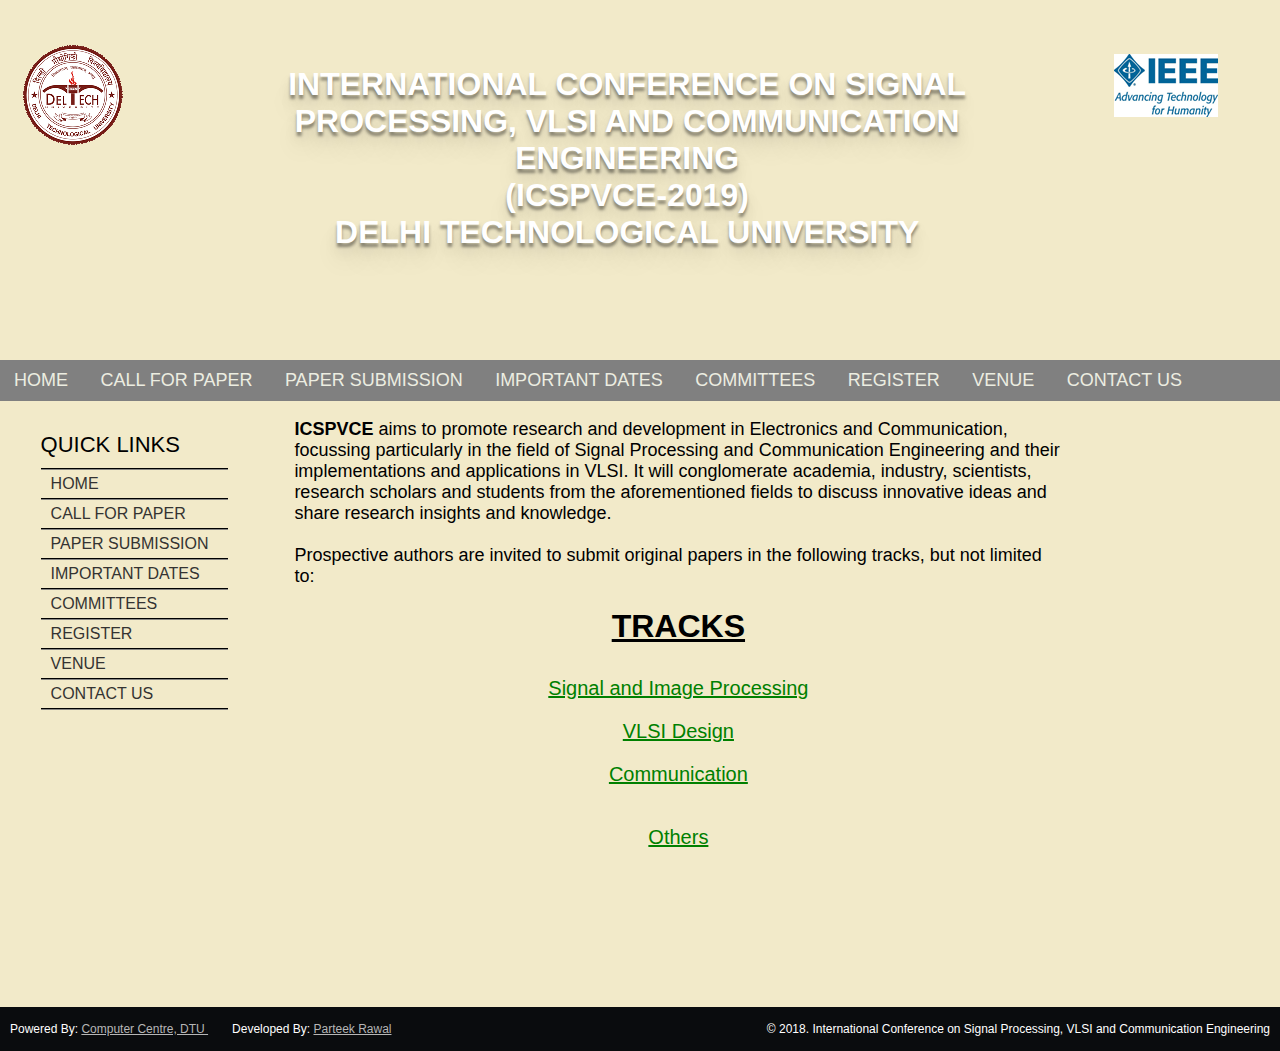
==== commit a64c4cf4: "Update aor.html" ====
--- a/aor.html
+++ b/aor.html
@@ -115,8 +115,16 @@
                             </div>
                             <br>
                             <h2 align = "left">
-                                  <u>Communication</u>
-                            </h2>
+                                
+                                <button aria-expanded="false" style = "float: left ; margin-bottom: 20px;">
+
+                                  <u>Others</u>
+                                </button>
+                            </h2>
+                                <div hidden>
+                                <ul class="list1">
+                                </ul>
+                            </div>
             </div>
         </div>
         <div class="footer">
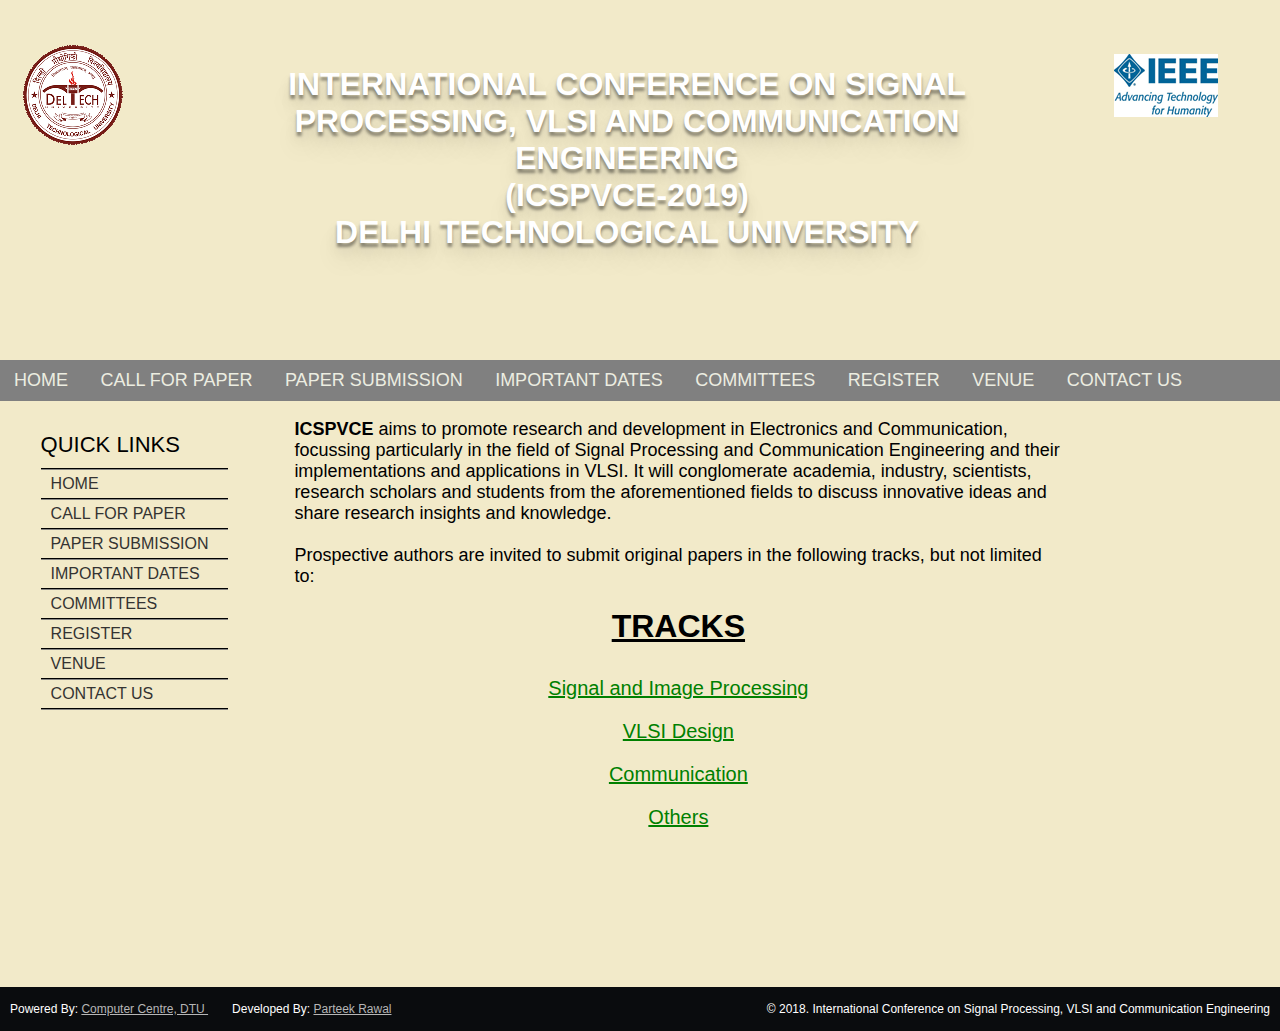
==== commit 3bd136e2: "Update aor.html" ====
--- a/aor.html
+++ b/aor.html
@@ -103,7 +103,7 @@
                             <br>
                             <h2 align = "left">
                                 
-                                <button aria-expanded="false" style = "float: left ; margin-bottom: 20px;">
+                                <button aria-expanded="false" style = "float: left">
 
                                   <u>Communication</u>
                                 </button>
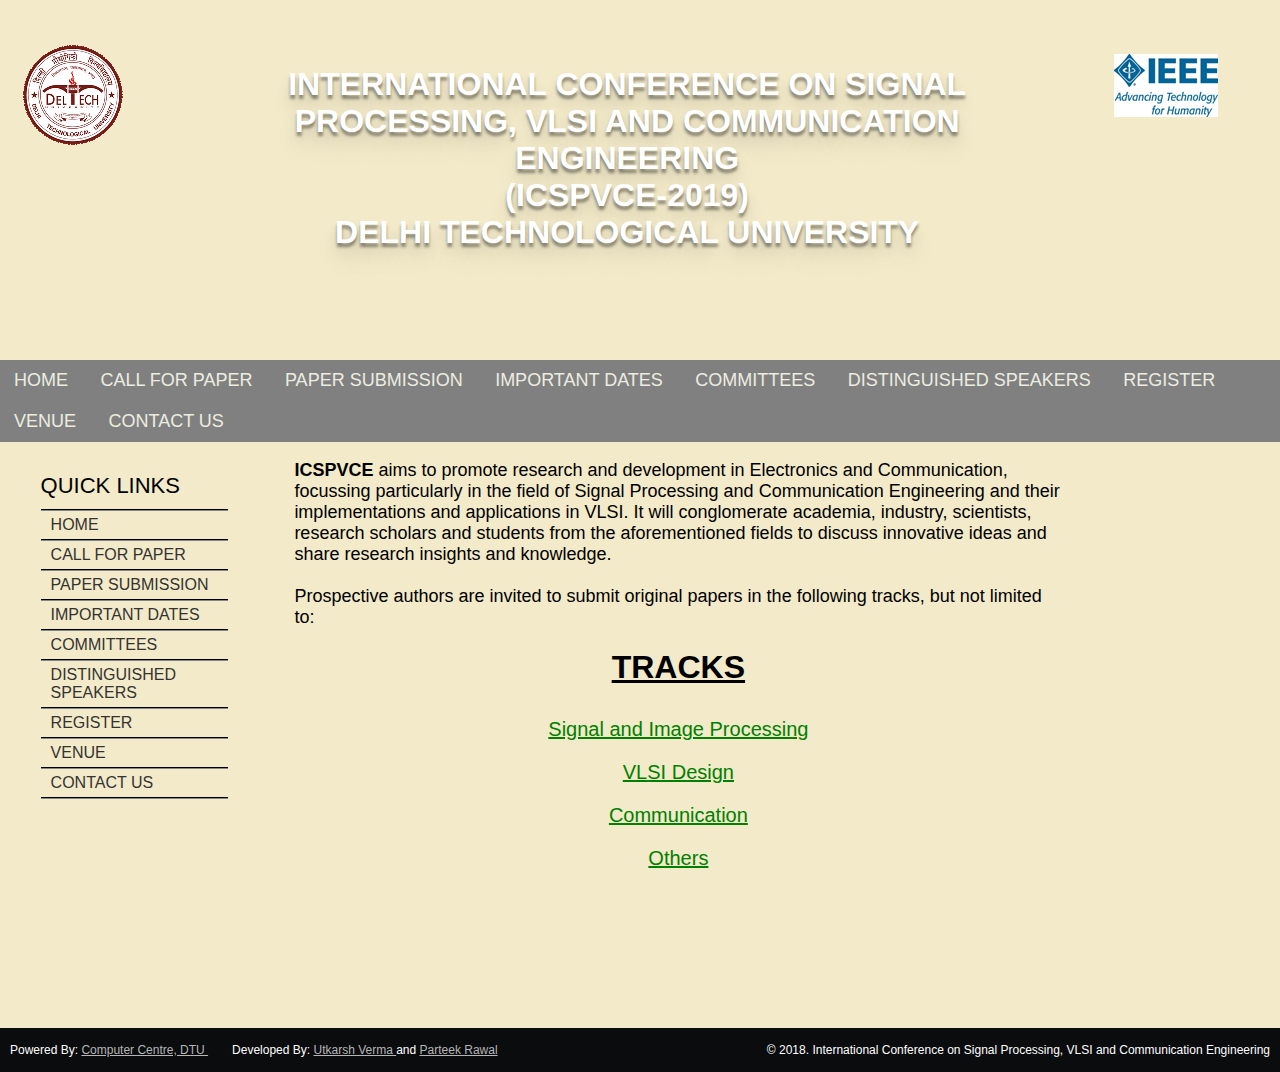
==== commit 1e93f781: "files" ====
--- a/aor.html
+++ b/aor.html
@@ -49,6 +49,7 @@
                 <li><a href="apply.html">PAPER SUBMISSION</a></li>
                 <li><a href="schedule.html">IMPORTANT DATES</a></li>
                 <li><a href="committee.html">COMMITTEES</a></li>
+                <li><a href="speakers.html">DISTINGUISHED SPEAKERS</a></li>
                 <li><a href="register.html">REGISTER</a></li>
                 <li><a href="venue.html">VENUE</a></li> 
                 <li><a href="help.html">CONTACT US</a></li>
@@ -63,6 +64,7 @@
                     <li><a href="apply.html">PAPER SUBMISSION</a></li>
                     <li><a href="schedule.html">IMPORTANT DATES</a></li>
                     <li><a href="committee.html">COMMITTEES</a></li>
+                    <li><a href="speakers.html">DISTINGUISHED SPEAKERS</a></li>
                     <li><a href="register.html">REGISTER</a></li>
                     <li><a href="venue.html">VENUE</a></li>
                     
@@ -128,7 +130,7 @@
             </div>
         </div>
         <div class="footer">
-            <div class="credit">Powered By: <a href="http://www.dtu.ac.in/Web/Facilities/ComputerCentre/about/">Computer Centre, DTU </a> &emsp;&emsp;Developed By: <a href="https://github.com/prateekrawal"> Parteek Rawal </a></div>
+            <div class="credit">Powered By: <a href="http://www.dtu.ac.in/Web/Facilities/ComputerCentre/about/">Computer Centre, DTU </a> &emsp;&emsp;Developed By: <a href="https://github.com/utkarshvermaa">Utkarsh Verma </a> and <a href="https://github.com/prateekrawal"> Parteek Rawal </a></div>
             <div class="copyright">&copy; 2018. International Conference on Signal Processing, VLSI and Communication Engineering</div>
         </div>
     </div>   
--- a/css/style.css
+++ b/css/style.css
@@ -351,6 +351,99 @@
   animation-delay: 40s; 
 
 }
+h1.team-h1 {
+	margin: 0;
+	position: absolute;
+	top: -16px;
+	text-align: center;
+	left: 40%;
+	font-family: georgia;
+	font-style: italic;
+	background-color: white;
+	padding: 0px 20px;
+	color: #222; 
+  }
+  
+  .cf:before,
+  .cf:after {
+	  content: " "; /* 1 */
+	  display: table; /* 2 */
+  }
+  
+  .cf:after {
+	  clear: both;
+  }
+  
+  /**
+   * For IE 6/7 only
+   * Include this rule to trigger hasLayout and contain floats.
+   */
+  .cf {
+	  *zoom: 1;
+  }
+  
+  img {
+	border:0;
+	width:100%;
+	height:100%;
+  }
+  #team {
+	max-width:96rem;
+	width:100%;
+	min-height:200px;
+	height:auto;
+	margin:0 auto;
+	background-color:#f2eac9	;
+	box-sizing:border-box;
+	padding:0;
+	padding-top: 2em;
+	padding-bottom: 6em;
+	display:-webkit-flex;
+	display:flex;
+	-webkit-align-items:center;
+	align-items:center;
+	-webkit-justify-content:center;
+	justify-content:center;
+	-webkit-flex-direction:row;
+	flex-direction:row;
+	-webkit-flex-wrap:wrap;
+	flex-wrap:wrap;
+	-webkit-align-content:flex-end;
+	align-content:flex-end;
+  }
+  figure {
+	width:12.5rem;
+	height:12.5rem;
+	display:block;
+	margin:0.5rem 1rem 4rem 0.5rem;
+	padding-bottom: 0.2em;
+	padding: 0.9rem;
+	box-sizing:content-box;
+	color:black;
+  }
+  figure img {
+	-webkit-border-radius:50%;
+	-moz-border-radius:50%;  
+	border-radius:50%; 
+  }
+  #team figure img {
+	-webkit-transition:opacity 0.26s ease-out;   
+	-moz-transition:opacity 0.26s ease-out;   
+	-ms-transition:opacity 0.26s ease-out;   
+	-o-transition:opacity 0.26s ease-out;   
+	transition:opacity 0.26s ease-out;    
+  }
+  #team:hover img, #team:active img {
+	opacity:0.3;
+  }
+  #team:hover img:hover, #team:active img:active {
+	opacity:1;
+  }
+  figcaption {
+	font-size:1.2rem;
+	text-align:center;
+  } 
+  
 button
 {
 	width: 100%;
--- a/css/style.css
+++ b/css/style.css
@@ -351,6 +351,99 @@
   animation-delay: 40s; 
 
 }
+h1.team-h1 {
+	margin: 0;
+	position: absolute;
+	top: -16px;
+	text-align: center;
+	left: 40%;
+	font-family: georgia;
+	font-style: italic;
+	background-color: white;
+	padding: 0px 20px;
+	color: #222; 
+  }
+  
+  .cf:before,
+  .cf:after {
+	  content: " "; /* 1 */
+	  display: table; /* 2 */
+  }
+  
+  .cf:after {
+	  clear: both;
+  }
+  
+  /**
+   * For IE 6/7 only
+   * Include this rule to trigger hasLayout and contain floats.
+   */
+  .cf {
+	  *zoom: 1;
+  }
+  
+  img {
+	border:0;
+	width:100%;
+	height:100%;
+  }
+  #team {
+	max-width:96rem;
+	width:100%;
+	min-height:200px;
+	height:auto;
+	margin:0 auto;
+	background-color:#f2eac9	;
+	box-sizing:border-box;
+	padding:0;
+	padding-top: 2em;
+	padding-bottom: 6em;
+	display:-webkit-flex;
+	display:flex;
+	-webkit-align-items:center;
+	align-items:center;
+	-webkit-justify-content:center;
+	justify-content:center;
+	-webkit-flex-direction:row;
+	flex-direction:row;
+	-webkit-flex-wrap:wrap;
+	flex-wrap:wrap;
+	-webkit-align-content:flex-end;
+	align-content:flex-end;
+  }
+  figure {
+	width:12.5rem;
+	height:12.5rem;
+	display:block;
+	margin:0.5rem 1rem 4rem 0.5rem;
+	padding-bottom: 0.2em;
+	padding: 0.9rem;
+	box-sizing:content-box;
+	color:black;
+  }
+  figure img {
+	-webkit-border-radius:50%;
+	-moz-border-radius:50%;  
+	border-radius:50%; 
+  }
+  #team figure img {
+	-webkit-transition:opacity 0.26s ease-out;   
+	-moz-transition:opacity 0.26s ease-out;   
+	-ms-transition:opacity 0.26s ease-out;   
+	-o-transition:opacity 0.26s ease-out;   
+	transition:opacity 0.26s ease-out;    
+  }
+  #team:hover img, #team:active img {
+	opacity:0.3;
+  }
+  #team:hover img:hover, #team:active img:active {
+	opacity:1;
+  }
+  figcaption {
+	font-size:1.2rem;
+	text-align:center;
+  } 
+  
 button
 {
 	width: 100%;
